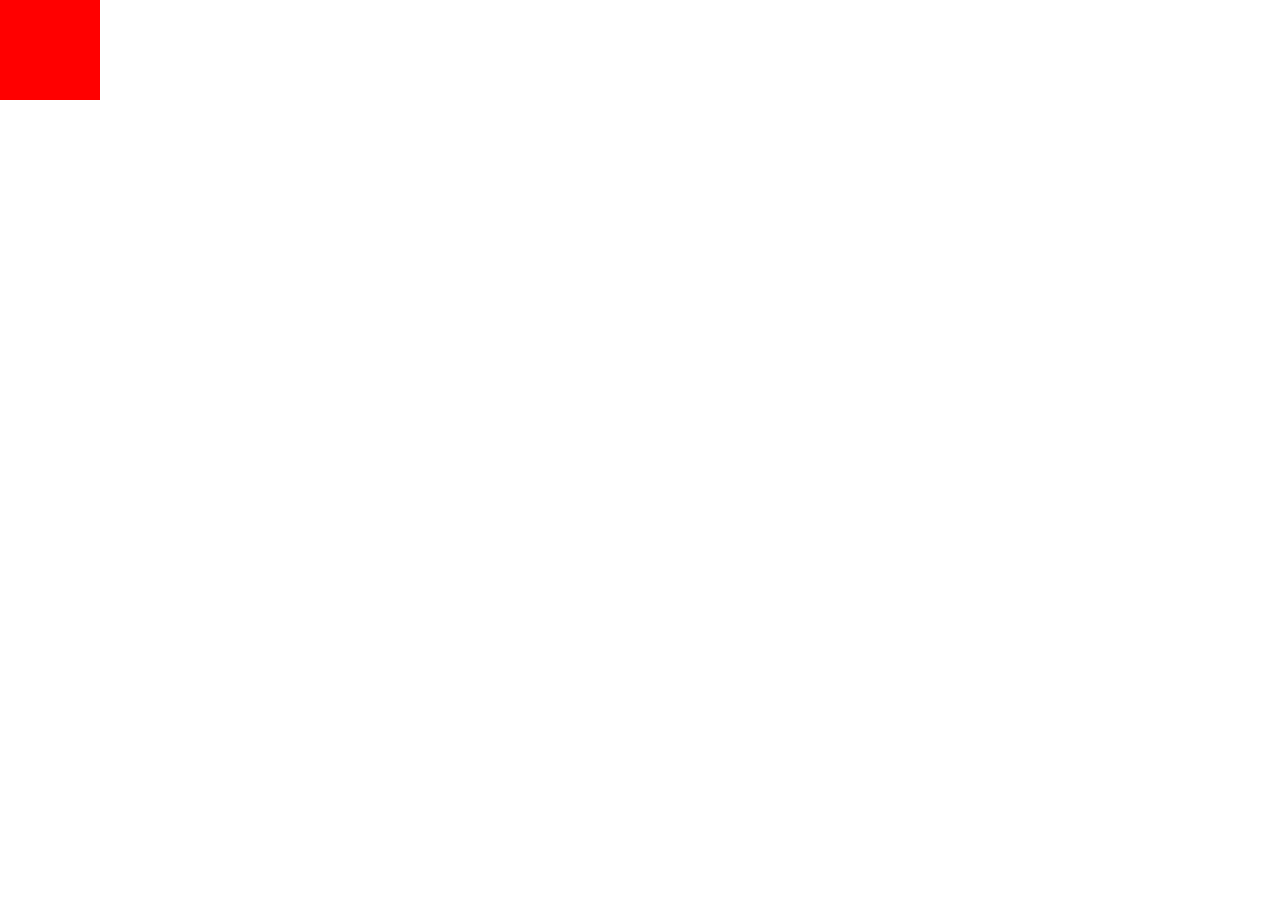
==== activities/object-oriented-programming-activity/index.html @ 292429a1 "Activity: Started the Object-Oriented Programming activity" ====
<!DOCTYPE html>
<html lang="">

<head>
  <meta charset="utf-8">
  <meta name="viewport" content="width=device-width, initial-scale=1.0">

  <title>Template p5 project</title>

  <!-- CSS stylesheet(s) -->
  <link rel="stylesheet" type="text/css" href="css/style.css" />

  <!-- Library script(s) -->
  <script src="js/libraries/p5.min.js"></script>
  <script src="js/libraries/p5.sound.min.js"></script>

  <!-- My script(s) -->
  <script src="js/script.js"></script>

</head>

<body>
  <!-- HTML would go here if needed. -->
</body>

</html>
---- activities/object-oriented-programming-activity/css/style.css ----
body {
  padding: 0;
  margin: 0;
}
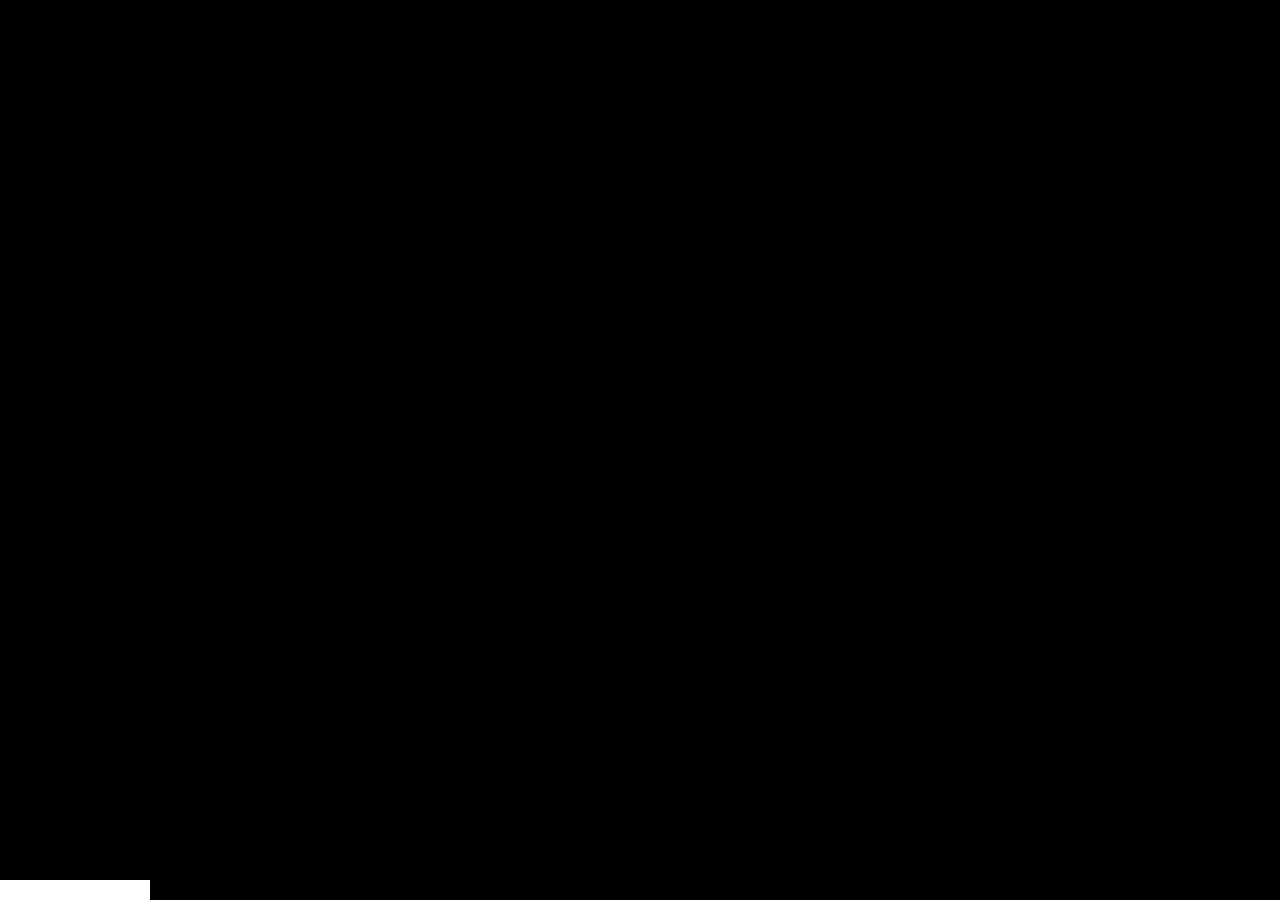
==== commit 178b0696: "Activiity: Finished OOP activity" ====
--- a/activities/object-oriented-programming-activity/index.html
+++ b/activities/object-oriented-programming-activity/index.html
@@ -15,7 +15,10 @@
   <script src="js/libraries/p5.sound.min.js"></script>
 
   <!-- My script(s) -->
+  <script src="js/Paddle.js"></script>
+  <script src="js/Ball.js"></script>
   <script src="js/script.js"></script>
+
 
 </head>
 
